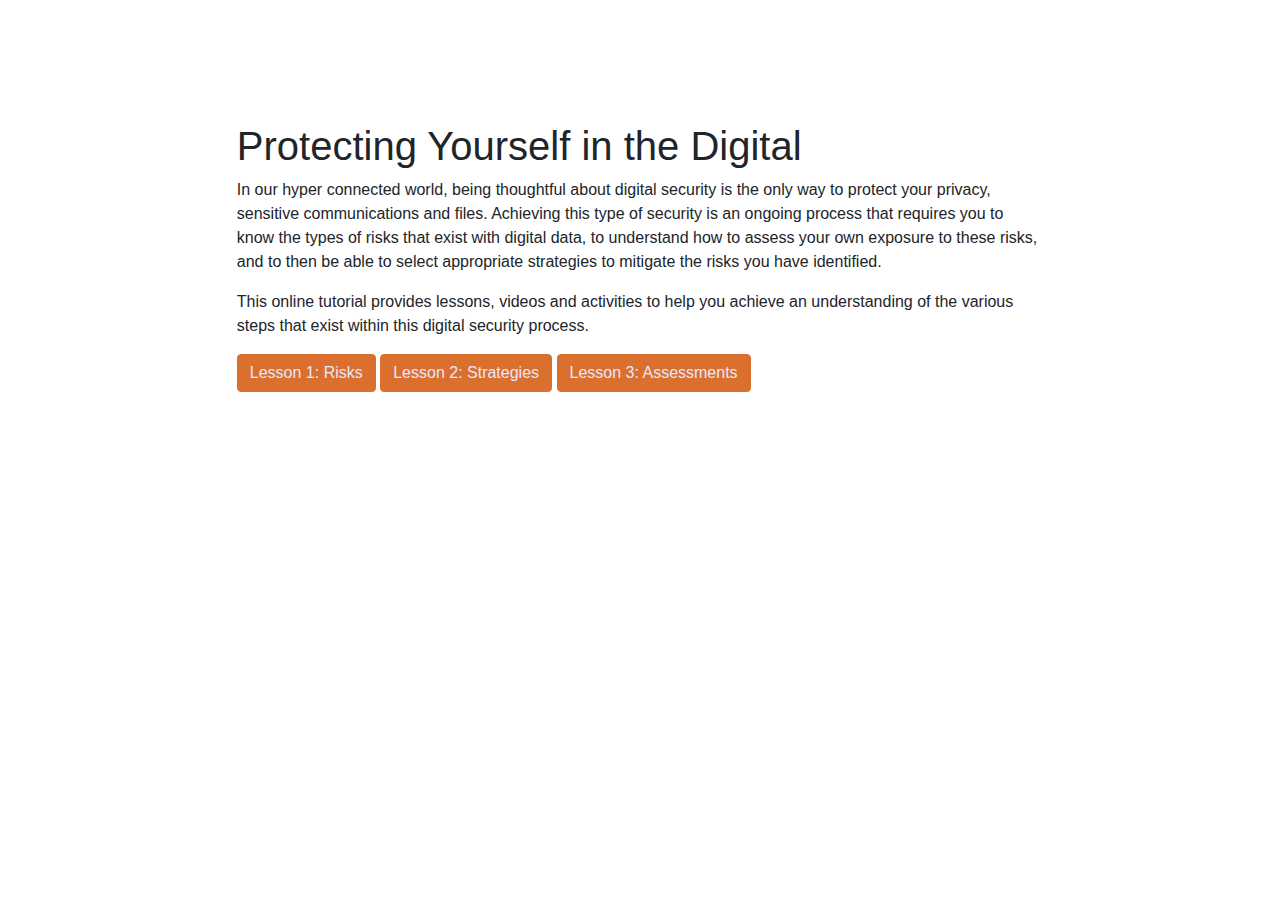
==== index.html @ 8309c4fb "first commit draft course'" ====
<!DOCTYPE html>
<html>
<head>

<meta http-equiv="content-type" content="text/html; charset=utf-8" />

<link rel="stylesheet" href="https://stackpath.bootstrapcdn.com/bootstrap/4.3.1/css/bootstrap.min.css" integrity="sha384-ggOyR0iXCbMQv3Xipma34MD+dH/1fQ784/j6cY/iJTQUOhcWr7x9JvoRxT2MZw1T" crossorigin="anonymous">

<link rel="stylesheet" href="main.css">
<script> 

</script>
<style> 

</style>
</head>
<body>


<div class="container-fluid">

	<div class="row">
		<div class="col-sm-12 main-header">
		<h1>Protecting Yourself in the Digital</h1>
		<p>In our hyper connected world, being thoughtful about digital security is the only way to protect your privacy, sensitive communications and files. Achieving this type of security is an ongoing process that requires you to know the types of risks that exist with digital data, to understand how to assess your own exposure to these risks, and to then be able to select appropriate strategies to mitigate the risks you have identified.</p>
		<p>This online tutorial provides lessons, videos and activities to help you achieve an understanding of the various steps that exist within this digital security process.</p>
<a href="risks.html" class="btn btn-primary">Lesson 1: Risks</a>
<a href="#" class="btn btn-primary">Lesson 2: Strategies</a>
<a href="#" class="btn btn-primary">Lesson 3: Assessments</a>

		</div>
	</div>

<!--
 <div class="row">
 	<div class="col-sm-4">
  		<div class="card" style="width: 18rem;">
  			<img class="card-img-top" src="..." alt="Card image cap">
  			<div class="card-body">
    			<h5 class="card-title">Lesson 1: Risks</h5>
    			<a href="#" class="btn btn-primary">Go somewhere</a>
  			</div>
  		</div>
  	</div>
  <div class="col-sm-4">
  	<div class="card" style="width: 18rem;">
  		<img class="card-img-top" src="..." alt="Card image cap">
  		<div class="card-body">
    		<h5 class="card-title">Lesson 2: Protection Strategies</h5>
    		<a href="#" class="btn btn-primary">Go somewhere</a>
  		</div>
  	</div>
  </div>
  <div class="col-sm-4">
  	<div class="card" style="width: 18rem;">
  		<img class="card-img-top" src="..." alt="Card image cap">
  		<div class="card-body">
    		<h5 class="card-title">Lesson 3: Risk Assessments</h5>
    		<a href="#" class="btn btn-primary">Go somewhere</a>
  		</div>
  	</div>
  </div>
</div> 
-->

<!--end container-fluid-->
</div>

</body>
</html>
---- main.css ----
body {
	padding: 5%;
}

a {
	color: #100A59;
}

h3 {
	color: #100A59;
}


table {
  border: 2px solid #DB702E;
  width: 100%; 
  height: auto;
}

td {
  border: 1px solid #DB702E;
  padding: 8px;
}

th {
	background-color: #DB702E;
	border: 1px solid #DAD8F0;
	padding: 8px;
}

.btn-primary {
	background-color: #DB702E;
	color: #E8E6FF;
	border: 1px solid #DB702E;
}

.main-header {
	padding-left: 15%;
	padding-right: 15%;
	padding-top:5%;
	padding-bottom:5%;
}


.card-img-top {
	background-color: #696969;
}

.card {
	background-color: #DB702E;
	margin: 1em;
}

.darkkdiv {
	background-color: #E8E6FF;
}

.review {
	border: 3px solid #DB702E;
	outline: 1px solid #24C90C;
}

.donot_img {
	max-height: 75%;
	max-width: 75%;
}


#message {
	display: none;
}
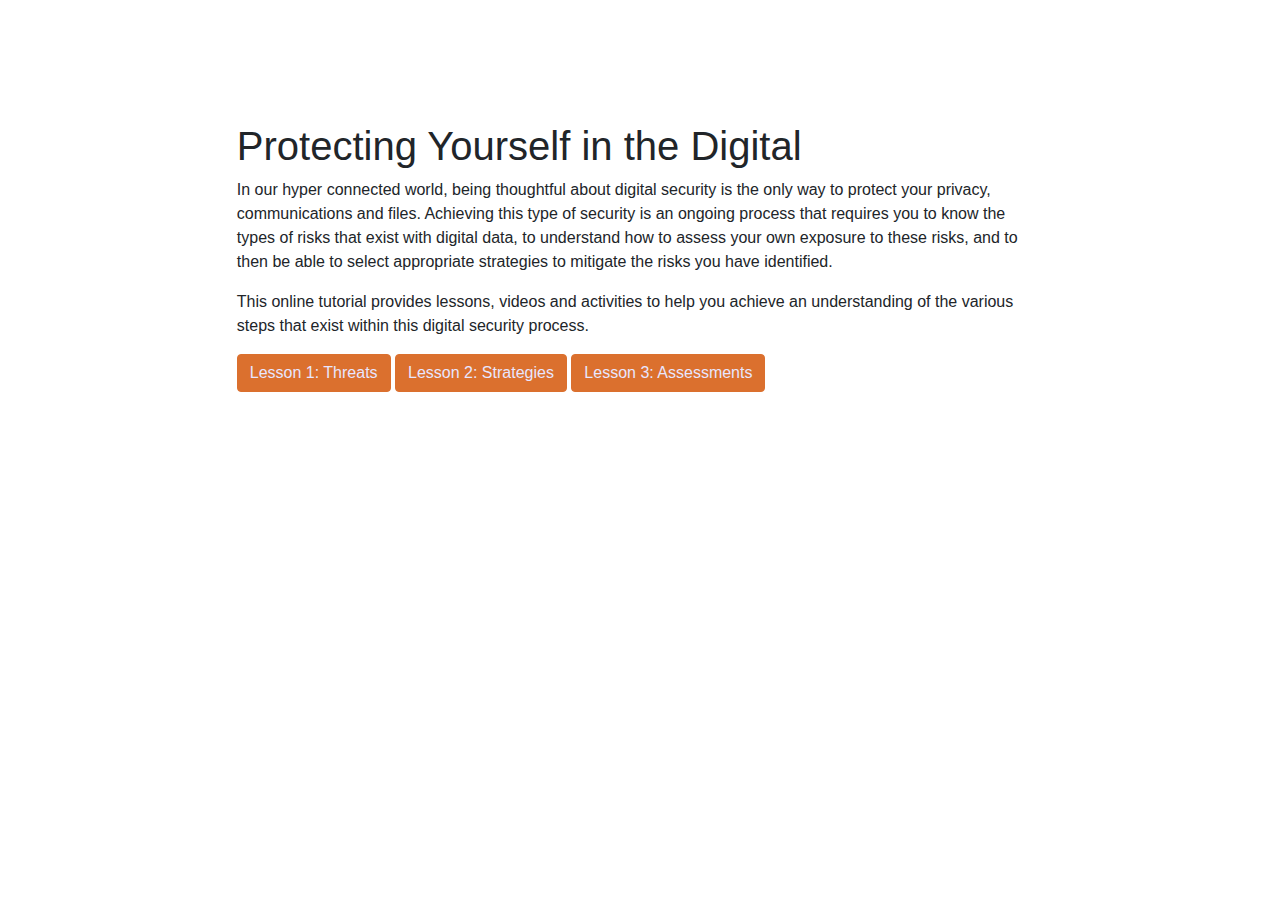
==== commit e96a5003: "update links, start strategies" ====
--- a/index.html
+++ b/index.html
@@ -24,10 +24,10 @@
 	<div class="row">
 		<div class="col-sm-12 main-header">
 		<h1>Protecting Yourself in the Digital</h1>
-		<p>In our hyper connected world, being thoughtful about digital security is the only way to protect your privacy, sensitive communications and files. Achieving this type of security is an ongoing process that requires you to know the types of risks that exist with digital data, to understand how to assess your own exposure to these risks, and to then be able to select appropriate strategies to mitigate the risks you have identified.</p>
+		<p>In our hyper connected world, being thoughtful about digital security is the only way to protect your privacy, communications and files. Achieving this type of security is an ongoing process that requires you to know the types of risks that exist with digital data, to understand how to assess your own exposure to these risks, and to then be able to select appropriate strategies to mitigate the risks you have identified.</p>
 		<p>This online tutorial provides lessons, videos and activities to help you achieve an understanding of the various steps that exist within this digital security process.</p>
-<a href="risks.html" class="btn btn-primary">Lesson 1: Risks</a>
-<a href="#" class="btn btn-primary">Lesson 2: Strategies</a>
+<a href="threats.html" class="btn btn-primary">Lesson 1: Threats</a>
+<a href="strategies.html" class="btn btn-primary">Lesson 2: Strategies</a>
 <a href="#" class="btn btn-primary">Lesson 3: Assessments</a>
 
 		</div>
--- a/main.css
+++ b/main.css
@@ -69,3 +69,7 @@
 #message {
 	display: none;
 }
+
+.correct, .incorrect {
+	max-height: 100px;
+}
